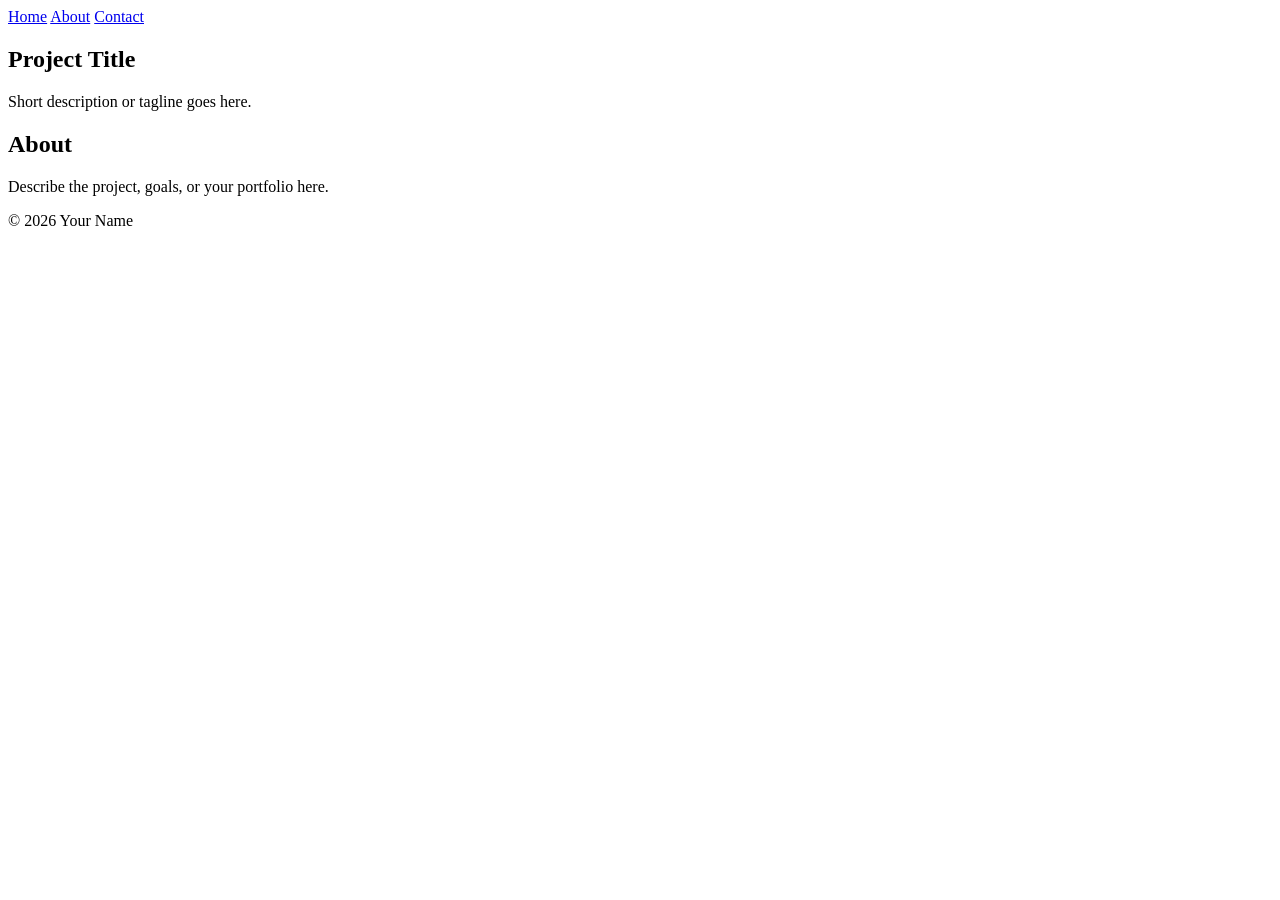
==== index.html @ 6248df3a "setup" ====
<!doctype html>
<html lang="en">

<head>
    <meta charset="utf-8">
    <meta name="viewport" content="width=device-width, initial-scale=1">
    <title>4th Quarter Portfolio</title>
    <link rel="stylesheet" href="styles.css">
    <link rel="icon"
        href="https://encrypted-tbn0.gstatic.com/images?q=tbn:ANd9GcRMdU7gGJU0vbwxzB2ZaZ8sePAaH7ZriI0ijQ&s">
</head>

<body>
    <header>
        <nav>
            <a href="#">Home</a>
            <a href="#about">About</a>
            <a href="#contact">Contact</a>
        </nav>
    </header>

    <main>
        <section class="hero">
            <h1>Project Title</h1>
            <p>Short description or tagline goes here.</p>
        </section>

        <section id="about">
            <h2>About</h2>
            <p>Describe the project, goals, or your portfolio here.</p>
        </section>
    </main>

    <footer>
        <p>&copy; 2026 Your Name</p>
    </footer>
</body>

</html>
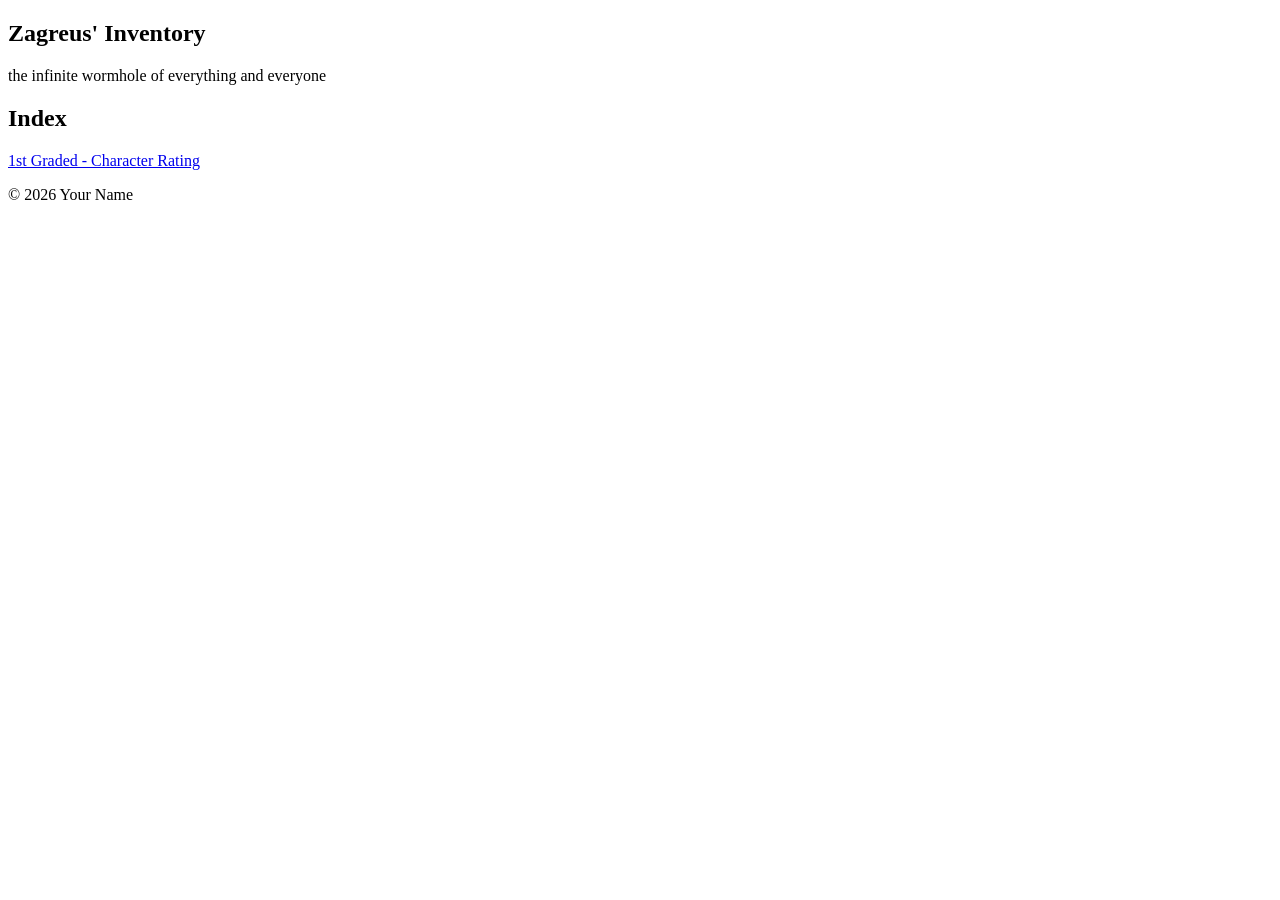
==== commit 9e8371b5: "first graded" ====
--- a/index.html
+++ b/index.html
@@ -11,23 +11,15 @@
 </head>
 
 <body>
-    <header>
-        <nav>
-            <a href="#">Home</a>
-            <a href="#about">About</a>
-            <a href="#contact">Contact</a>
-        </nav>
-    </header>
-
     <main>
-        <section class="hero">
-            <h1>Project Title</h1>
-            <p>Short description or tagline goes here.</p>
+        <section class="">
+            <h1>Zagreus' Inventory</h1>
+            <p>the infinite wormhole of everything and everyone</p>
         </section>
 
         <section id="about">
-            <h2>About</h2>
-            <p>Describe the project, goals, or your portfolio here.</p>
+            <h2>Index</h2>
+            <a href="..inventory/q41gStrontiumTancinco.html">1st Graded - Character Rating</a>
         </section>
     </main>
 
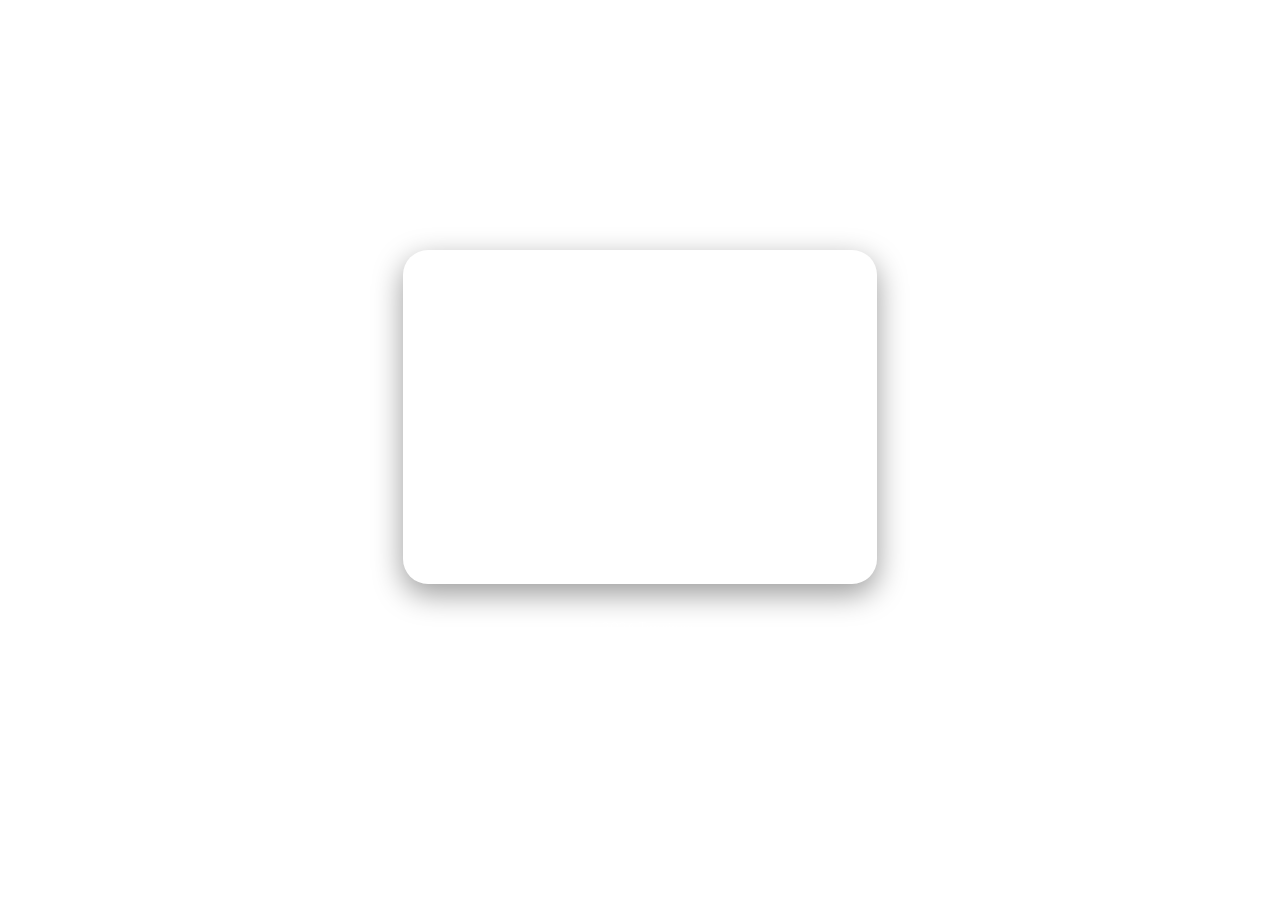
==== commit 08bca43a: "i cssed it" ====
--- a/index.html
+++ b/index.html
@@ -5,9 +5,78 @@
     <meta charset="utf-8">
     <meta name="viewport" content="width=device-width, initial-scale=1">
     <title>4th Quarter Portfolio</title>
-    <link rel="stylesheet" href="styles.css">
+
+    <!-- font -->
+    <link href="https://fonts.googleapis.com/css2?family=Outfit:wght@300;400;700;900&display=swap" rel="stylesheet">
+
     <link rel="icon"
         href="https://encrypted-tbn0.gstatic.com/images?q=tbn:ANd9GcRMdU7gGJU0vbwxzB2ZaZ8sePAaH7ZriI0ijQ&s">
+
+    <style>
+        body {
+            margin: 0;
+            font-family: "Outfit", sans-serif;
+            min-height: 100vh;
+            display: flex;
+            flex-direction: column;
+            justify-content: center;
+            align-items: center;
+
+            background-image: url('https://i.pinimg.com/1200x/40/27/be/4027be91efabceaa26ad9c0f41cf88be.jpg');
+            background-repeat: no-repeat;
+            background-attachment: fixed;
+            background-size: cover;
+            color: white;
+        }
+
+        main {
+            background: rgba(255, 255, 255, 0.1);
+            backdrop-filter: blur(10px);
+            padding: 40px 60px;
+            border-radius: 25px;
+            text-align: center;
+            box-shadow: 0 10px 30px rgba(0, 0, 0, 0.4);
+        }
+
+        h1 {
+            font-weight: 900;
+            font-size: 40px;
+            margin-bottom: 10px;
+        }
+
+        h2 {
+            margin-top: 30px;
+            font-weight: 700;
+        }
+
+        p {
+            font-weight: 300;
+            opacity: 0.9;
+        }
+
+        a {
+            display: inline-block;
+            margin-top: 15px;
+            padding: 10px 20px;
+            background: rgba(255, 255, 255, 0.2);
+            border-radius: 12px;
+            text-decoration: none;
+            color: white;
+            transition: 0.3s;
+        }
+
+        a:hover {
+            background: white;
+            color: black;
+            transform: translateY(-3px);
+        }
+
+        footer {
+            margin-top: 20px;
+            font-size: 14px;
+            opacity: 0.8;
+        }
+    </style>
 </head>
 
 <body>
@@ -19,12 +88,12 @@
 
         <section id="about">
             <h2>Index</h2>
-            <a href="..inventory/q41gStrontiumTancinco.html">1st Graded - Character Rating</a>
+            <a href="../inventory/q41gStrontiumTancinco.html">1st Graded - Character Rating</a>
         </section>
     </main>
 
     <footer>
-        <p>&copy; 2026 Your Name</p>
+        <p>&copy; 2026 Tancinco</p>
     </footer>
 </body>
 
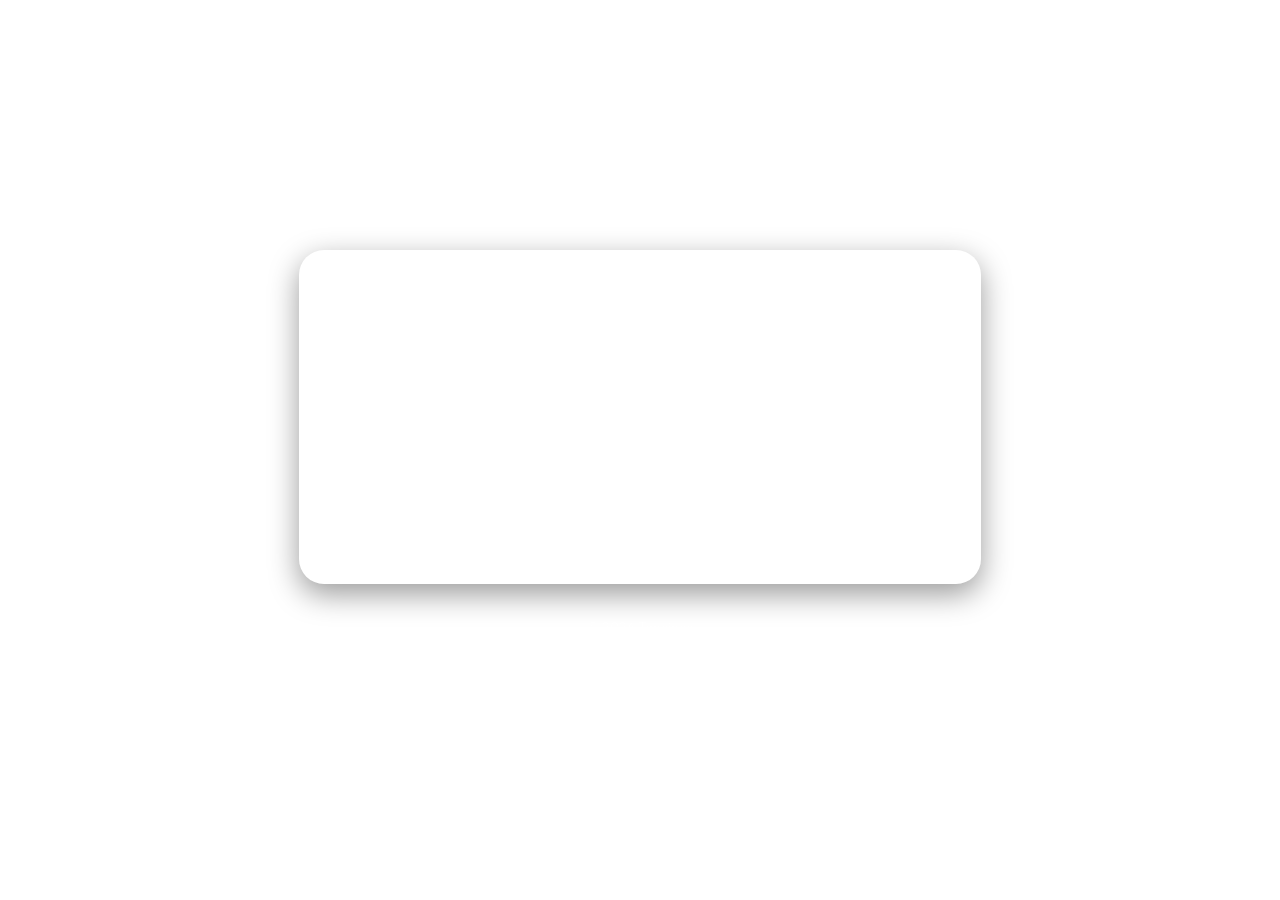
==== commit eda57d5a: "Seatwork 2" ====
--- a/index.html
+++ b/index.html
@@ -88,7 +88,8 @@
 
         <section id="about">
             <h2>Index</h2>
-            <a href="../inventory/q41gStrontiumTancinco.html">1st Graded - Character Rating</a>
+            <a href="inventory/q41gStrontiumTancinco.html">1st Graded - Character Rating</a>
+            <a href="inventory/9SrTancincoSeatwork2.html">Seatwork 2- CSS Position and z-index</a>
         </section>
     </main>
 
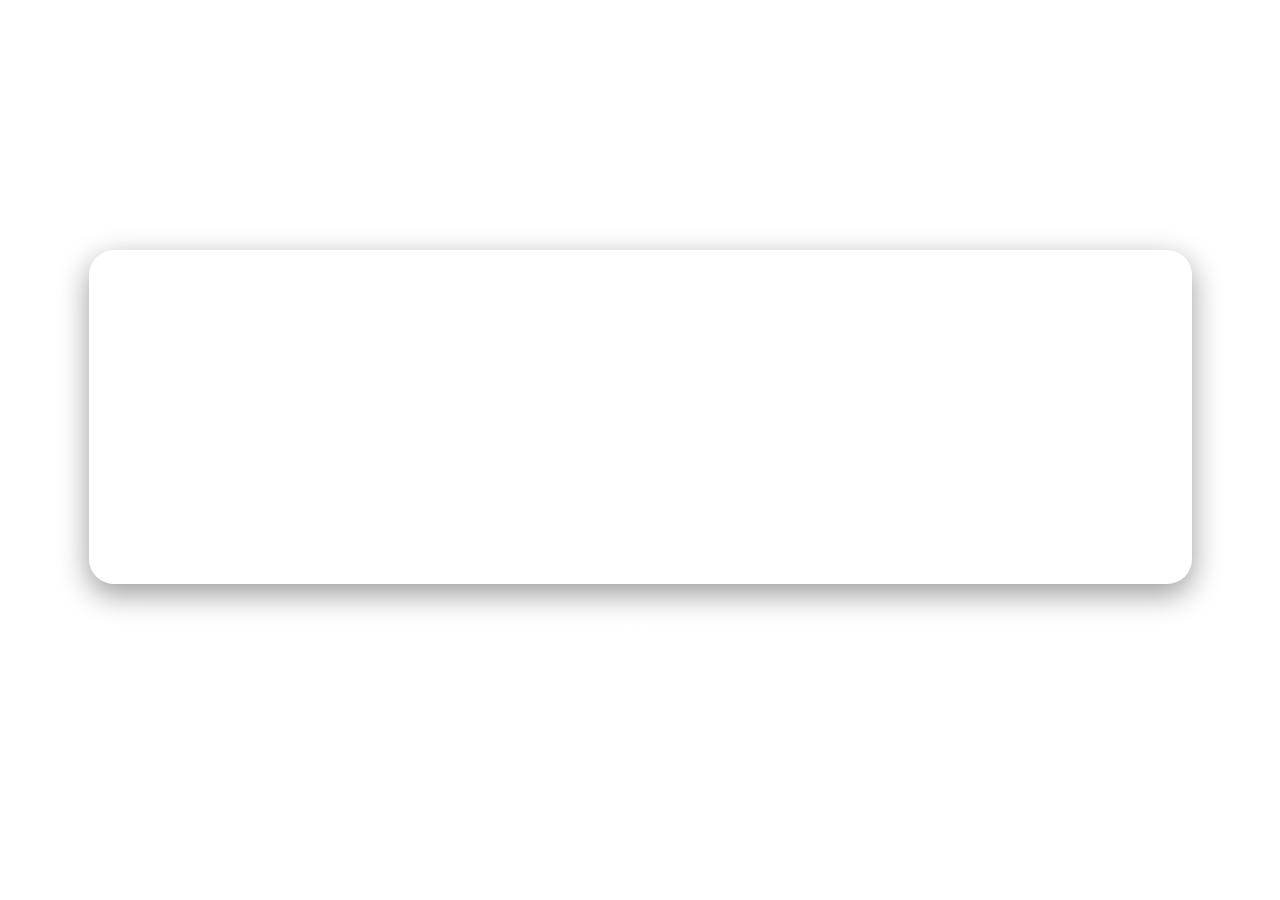
==== commit 43e0262f: "3rd Graded" ====
--- a/index.html
+++ b/index.html
@@ -90,6 +90,7 @@
             <h2>Index</h2>
             <a href="inventory/q41gStrontiumTancinco.html">1st Graded - Character Rating</a>
             <a href="inventory/9SrTancincoSeatwork2.html">Seatwork 2- CSS Position and z-index</a>
+            <a href="inventory/q43index.html">3rd Graded Exercise - Nlgonia Testing and Debugging</a>
         </section>
     </main>
 
